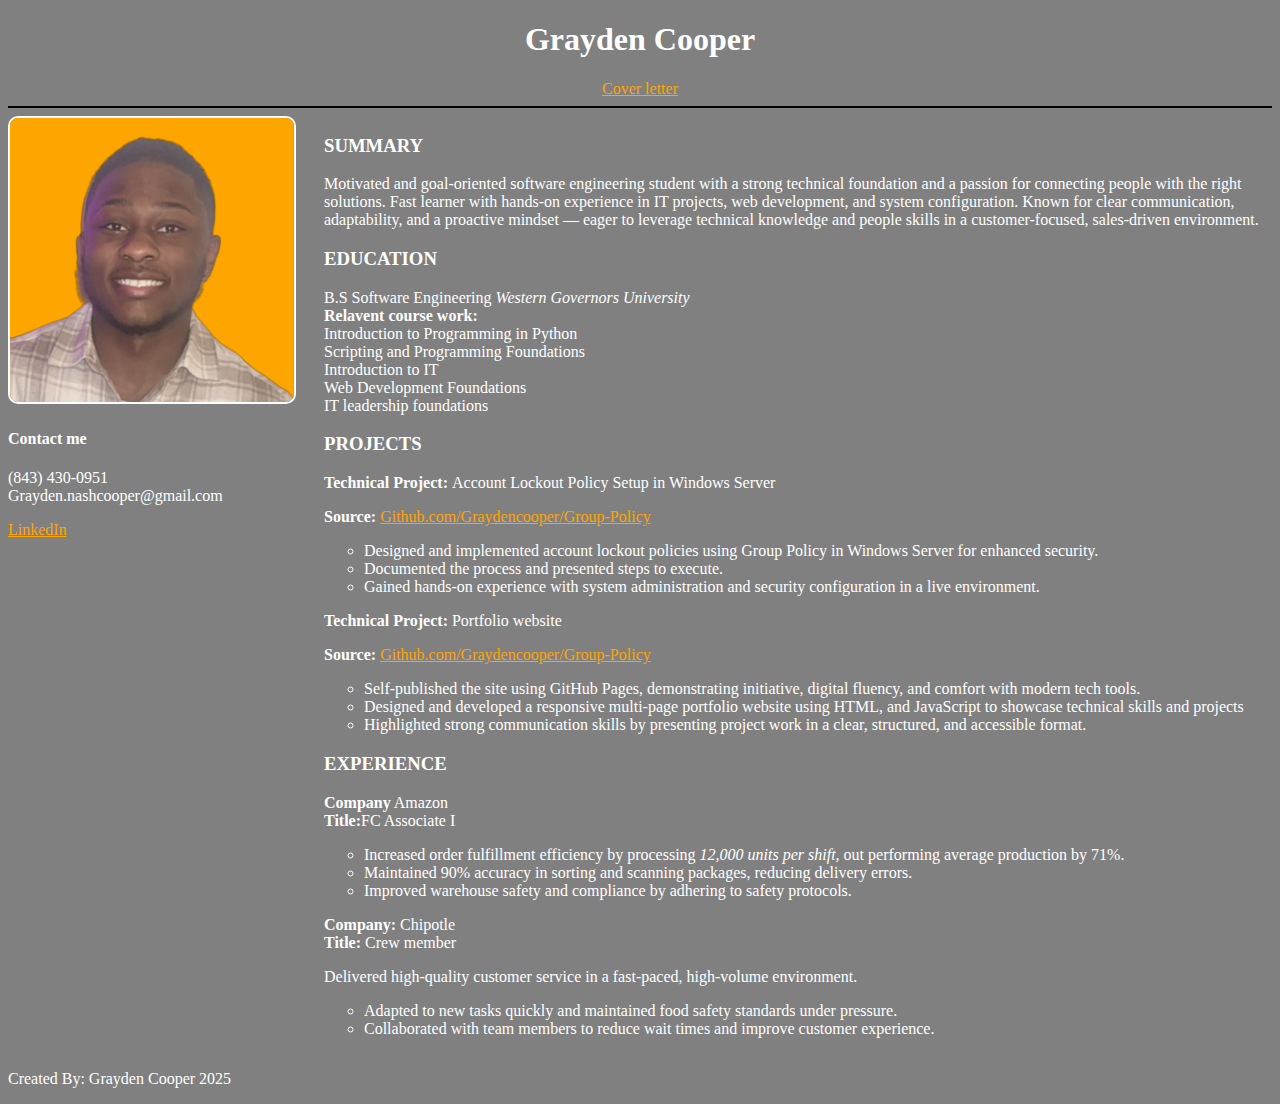
==== index.html @ b4efe2ad "adds index.html" ====
<!DOCTYPE html>
<html>
    <head>
        <title>Porfolio website</title>
        <link rel="stylesheet" href="styles.css">
    </head>
    
    <body>
        <header id="Resume-head">
            <h1>Grayden Cooper</h1>
            <nav> 
                <span> <a href="cover_letter.html">Cover letter</a></span>
            </nav>
           
        </header>
        <hr>
       
       
        <main class="resume">
            <div id="aside">
                <img src="headshot.png" alt="headshot of Grayden Cooper" id="resume_headshot">
                <h4>Contact me</h4>
                <p>(843) 430-0951<br> Grayden.nashcooper@gmail.com</p>
                <a href="http://linkedin.com/in/Grayden-cooper">LinkedIn</a>

            </div>
            <div id="content">
                <article> <!-- "hypotheical summary of entire resume "-->
                    <h3>SUMMARY</h3>
            
                    <p>
                        Motivated and goal-oriented software engineering student with a strong technical foundation and a passion for connecting people with the right solutions. Fast learner with hands-on experience in IT projects, web development, and system configuration. Known for clear communication, adaptability, and a proactive mindset — eager to leverage technical knowledge and people skills in a customer-focused, sales-driven environment.
                    </p>
                </article>
                <section>
                    <h3>EDUCATION</h3>
                    <p> 
                        B.S Software Engineering 	<i>Western Governors University</i><br>
                        <b>Relavent course work:</b><br>
                        Introduction to Programming in Python   <br>
                        Scripting and Programming Foundations	<br>
                        Introduction to IT                     <br> 
                        Web Development Foundations	         <br>   
                        IT leadership foundations	         
                    </p>


                </section>
                
                <section > <!--- projects -->
                    <h3>PROJECTS</h3>
                    <p> <strong>Technical Project: </strong> Account Lockout Policy Setup in Windows Server  </p>
                    <p> <strong>Source: </strong> <a href=https://github.com/Graydencooper/Group-Policy.git>Github.com/Graydencooper/Group-Policy</a></p>
                    <ul>
                        <li> Designed and implemented account lockout policies using Group Policy  in Windows Server for enhanced security.</li>
                        <li> Documented the process and presented steps to execute. </li>
                        <li> Gained hands-on experience with system administration and security configuration in a live environment.</li>
                    </ul>
                    <p> <strong>Technical Project: </strong> Portfolio website</p>
                    <p> <strong>Source: </strong> <a href=https://github.com/Graydencooper/Group-Policy.git>Github.com/Graydencooper/Group-Policy</a></p>
                    <ul>
                        <li> Self-published the site using GitHub Pages, demonstrating initiative, digital fluency, and comfort with modern tech tools.</li>
                        <li> Designed and developed a responsive multi-page portfolio website using HTML, and JavaScript to showcase technical skills and projects </li>
                        <li> Highlighted strong communication skills by presenting project work in a clear, structured, and accessible format.</li>
                    </ul>
    
                </section>
                <section> <!--- experience -->
                    <h3>EXPERIENCE</h3>
                    <div> <b>Company</b> Amazon</div>
                    <div> <b>Title:</b>FC Associate I</div>
                    <ul>
                        <li>Increased order fulfillment efficiency by processing <em>12,000 units per shift,</em> out performing average production by 71%. </li>
                        <li>Maintained 90% accuracy in sorting and scanning packages, reducing delivery errors.</li>
                        <li>Improved warehouse safety and compliance by adhering to safety protocols. </li>
                    </ul>
    
                    <div> <b>Company: </b> Chipotle</div>
                    <div> <b>Title: </b>Crew member</div>
                    
                    <p>Delivered high-quality customer service in a fast-paced, high-volume environment.</p> 
                    <ul>
                        <li>Adapted to new tasks quickly and maintained food safety standards under pressure.</li> 
                        <li>Collaborated with team members to reduce wait times and improve customer experience.</li>
                    </ul>

    
                </section>
    
            </div>
      
        </main>
        <footer>
            <p> Created By: Grayden Cooper 2025 </p>
        </footer>

    </body>
</html>
---- styles.css ----
table{
    border: 4px white solid ;
    border-radius: 20px;
    font-size: smaller;
}
th{
   border-radius: 10px;
    padding: 10px;
    text-align: center;
}

 td{
    padding: 5px;
    border: white 1px solid;
    border-radius: 10px;
 }
hr {
    height: 2px;
    border-width: 0;
    background-color:black;
 }
 header {
    text-align: center;
 }
*{
    background-color: grey;
    color: white;
 }
main.resume {
    display: flex;
 }
#aside{
    flex: 1;
    background-color: grey;
}
#content{
    flex: 3;
}
#resume_headshot {
    width: 90%;
    border: 2px white solid;
    border-radius: 10px;
    padding: 0;
    margin:0 ;
}
a {
    color: orange;
}
a:hover{
    color: navy;
}
p mark {
    background-color: orange;
    color: white;
}
#career_main{
    display: flex;
    flex-direction: column;
    align-items: flex-start;
    justify-content: space-evenly;
}
ul {
    list-style-type:circle;
}
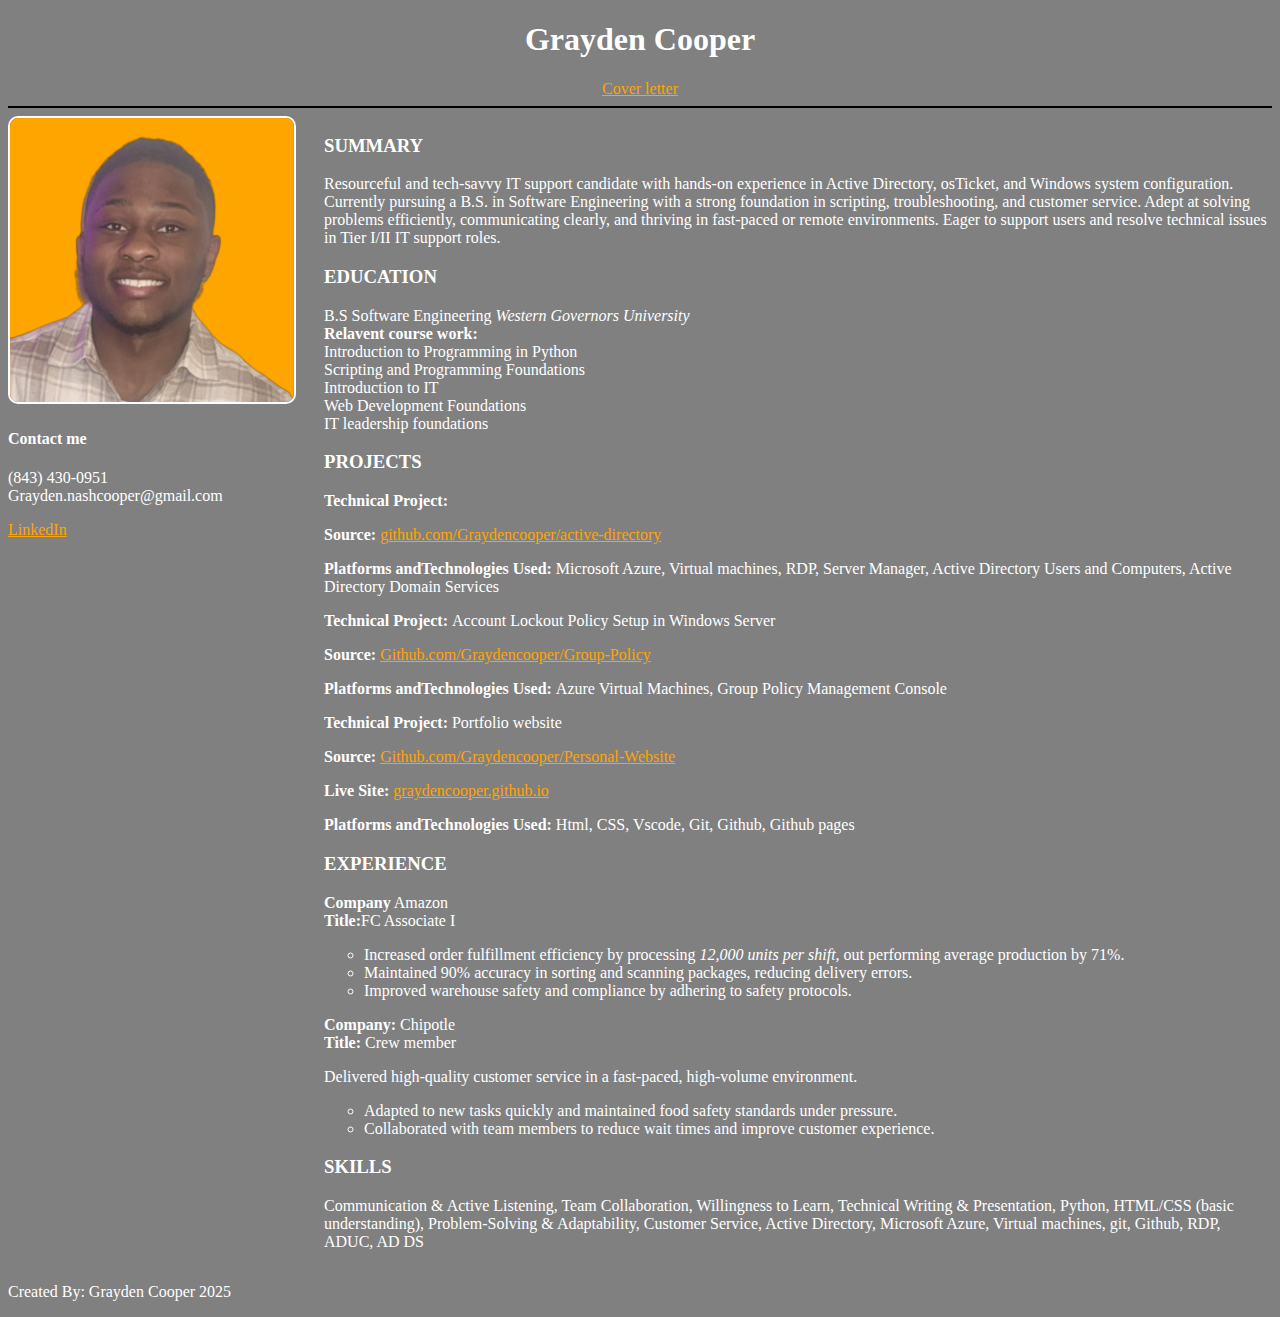
==== commit 3734efe8: "Updates cover letter and projects section" ====
--- a/index.html
+++ b/index.html
@@ -29,7 +29,8 @@
                     <h3>SUMMARY</h3>
             
                     <p>
-                        Motivated and goal-oriented software engineering student with a strong technical foundation and a passion for connecting people with the right solutions. Fast learner with hands-on experience in IT projects, web development, and system configuration. Known for clear communication, adaptability, and a proactive mindset — eager to leverage technical knowledge and people skills in a customer-focused, sales-driven environment.
+                        Resourceful and tech-savvy IT support candidate with hands-on experience in Active Directory, osTicket, and Windows system configuration. Currently pursuing a B.S. in Software Engineering with a strong foundation in scripting, troubleshooting, and customer service. Adept at solving problems efficiently, communicating clearly, and thriving in fast-paced or remote environments. Eager to support users and resolve technical issues in Tier I/II IT support roles.
+
                     </p>
                 </article>
                 <section>
@@ -49,20 +50,18 @@
                 
                 <section > <!--- projects -->
                     <h3>PROJECTS</h3>
+                    <p> <strong>Technical Project: </strong> </p>
+                    <p> <strong>Source: </strong> <a href="https://github.com/Graydencooper/active-directory.git">github.com/Graydencooper/active-directory</a></p>
+                    <p> <strong>Platforms andTechnologies Used: </strong>Microsoft Azure, Virtual machines, RDP,  Server Manager,  Active Directory Users and Computers, Active Directory Domain Services</p>
+
                     <p> <strong>Technical Project: </strong> Account Lockout Policy Setup in Windows Server  </p>
                     <p> <strong>Source: </strong> <a href=https://github.com/Graydencooper/Group-Policy.git>Github.com/Graydencooper/Group-Policy</a></p>
-                    <ul>
-                        <li> Designed and implemented account lockout policies using Group Policy  in Windows Server for enhanced security.</li>
-                        <li> Documented the process and presented steps to execute. </li>
-                        <li> Gained hands-on experience with system administration and security configuration in a live environment.</li>
-                    </ul>
+                    <p> <strong>Platforms andTechnologies Used: </strong>Azure Virtual Machines, Group Policy Management Console </p>
+
                     <p> <strong>Technical Project: </strong> Portfolio website</p>
-                    <p> <strong>Source: </strong> <a href=https://github.com/Graydencooper/Group-Policy.git>Github.com/Graydencooper/Group-Policy</a></p>
-                    <ul>
-                        <li> Self-published the site using GitHub Pages, demonstrating initiative, digital fluency, and comfort with modern tech tools.</li>
-                        <li> Designed and developed a responsive multi-page portfolio website using HTML, and JavaScript to showcase technical skills and projects </li>
-                        <li> Highlighted strong communication skills by presenting project work in a clear, structured, and accessible format.</li>
-                    </ul>
+                    <p> <strong>Source: </strong> <a href=https://github.com/Graydencooper/Personal-website/blob/main/index.html>Github.com/Graydencooper/Personal-Website</a></p>
+                    <p> <strong>Live Site: </strong> <a href="https://graydencooper.github.io/Personal-website/">graydencooper.github.io</a> </p>
+                    <p> <strong>Platforms andTechnologies Used: </strong>Html, CSS, Vscode, Git, Github, Github pages </p>
     
                 </section>
                 <section> <!--- experience -->
@@ -87,6 +86,12 @@
     
                 </section>
     
+                <section>
+                    <h3>SKILLS</h3>
+                    <p>
+                        Communication & Active Listening, Team Collaboration, Willingness to Learn, Technical Writing & Presentation, Python, HTML/CSS (basic understanding), Problem-Solving & Adaptability, Customer Service, Active Directory, Microsoft Azure, Virtual machines, git, Github, RDP,  ADUC, AD DS
+                    </p>
+                </section>
             </div>
       
         </main>
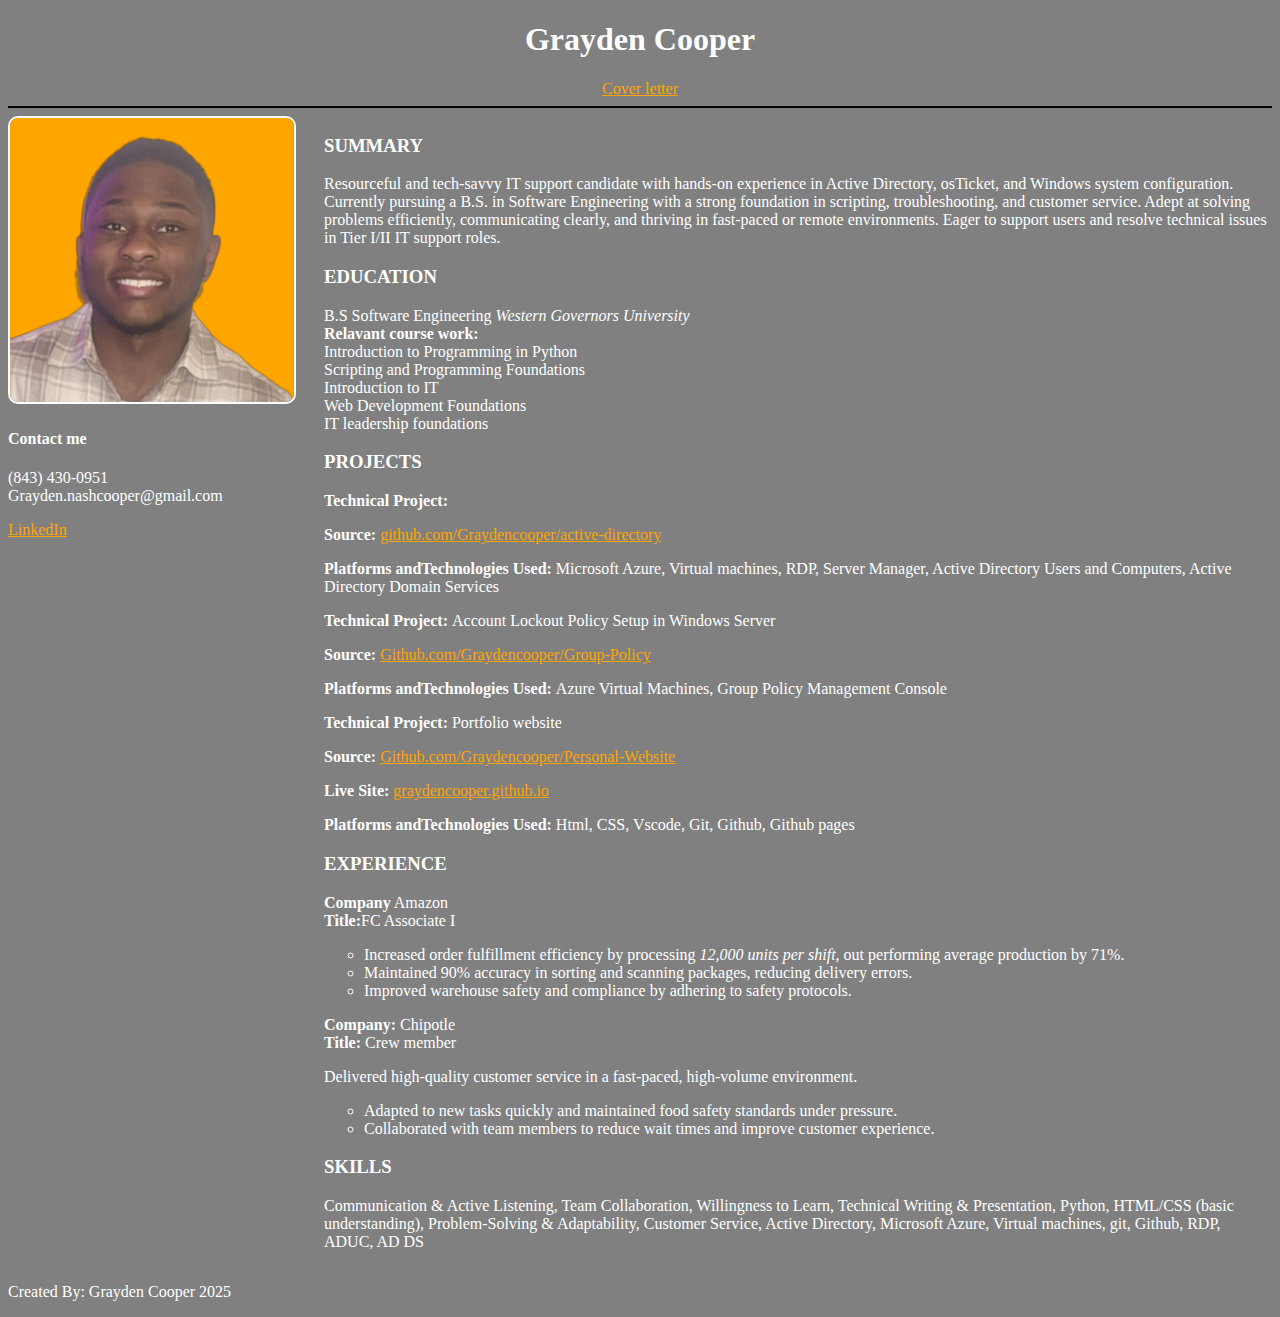
==== commit ab468ed2: "Fixes spelling" ====
--- a/index.html
+++ b/index.html
@@ -37,7 +37,7 @@
                     <h3>EDUCATION</h3>
                     <p> 
                         B.S Software Engineering 	<i>Western Governors University</i><br>
-                        <b>Relavent course work:</b><br>
+                        <b>Relavant course work:</b><br>
                         Introduction to Programming in Python   <br>
                         Scripting and Programming Foundations	<br>
                         Introduction to IT                     <br> 
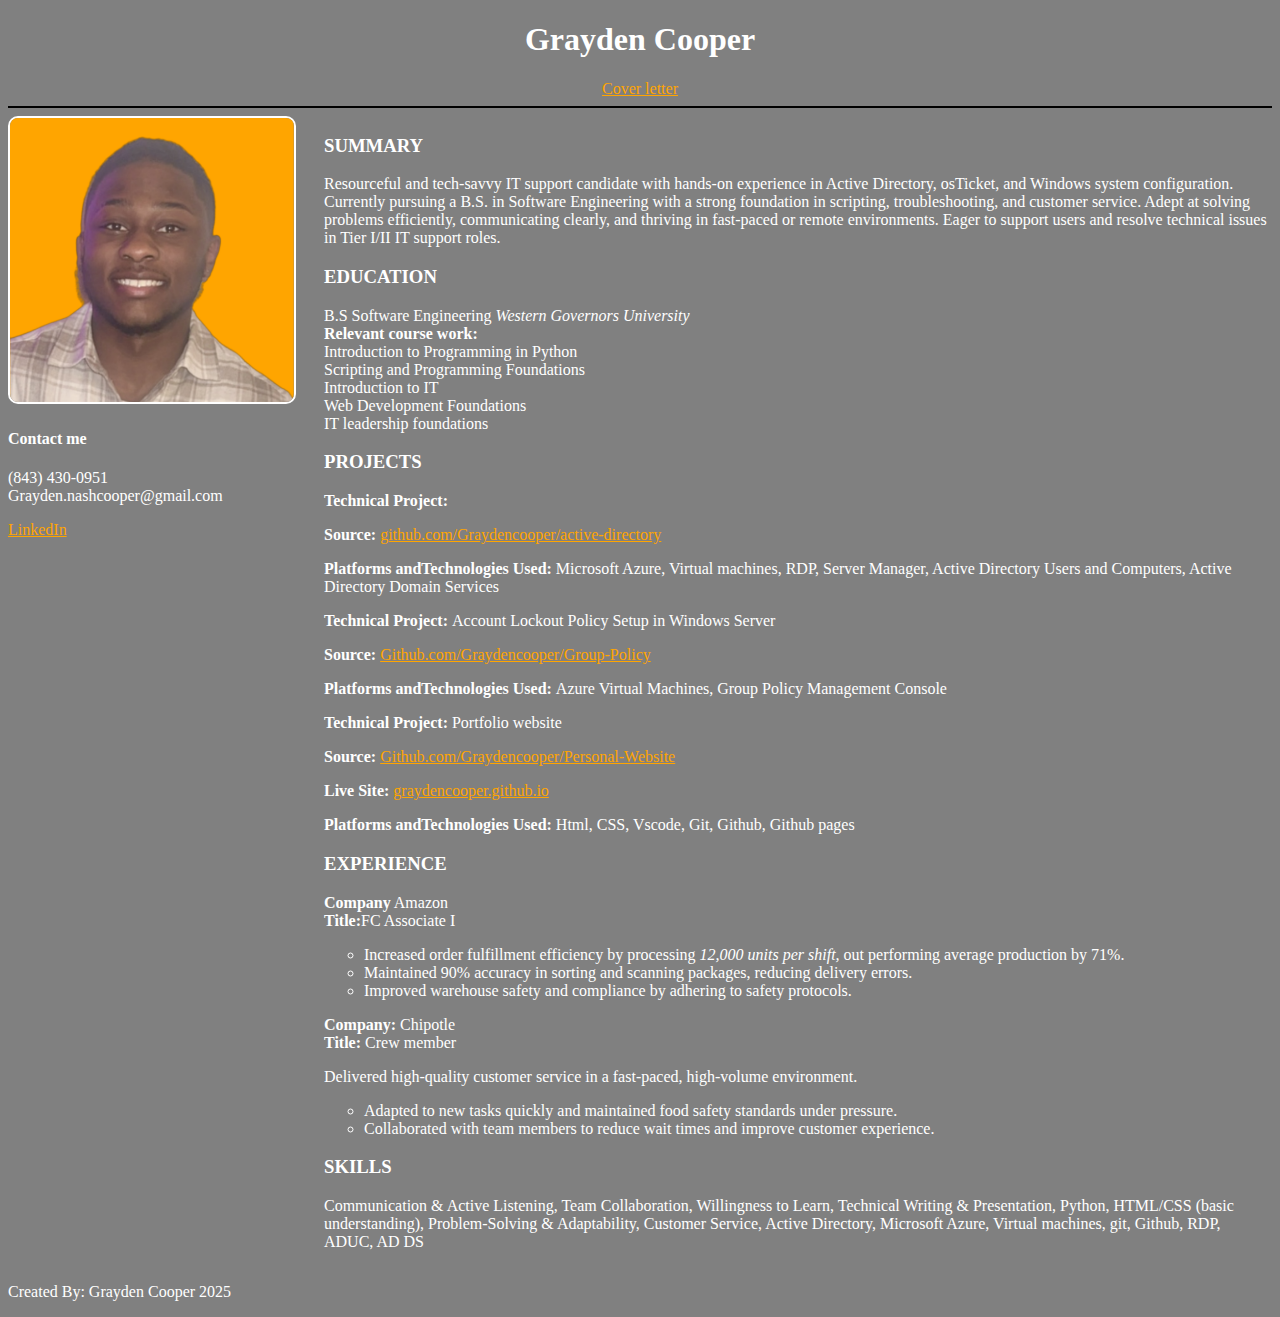
==== commit b610c528: "Fixes errors" ====
--- a/index.html
+++ b/index.html
@@ -37,7 +37,7 @@
                     <h3>EDUCATION</h3>
                     <p> 
                         B.S Software Engineering 	<i>Western Governors University</i><br>
-                        <b>Relavant course work:</b><br>
+                        <b>Relevant course work:</b><br>
                         Introduction to Programming in Python   <br>
                         Scripting and Programming Foundations	<br>
                         Introduction to IT                     <br> 
